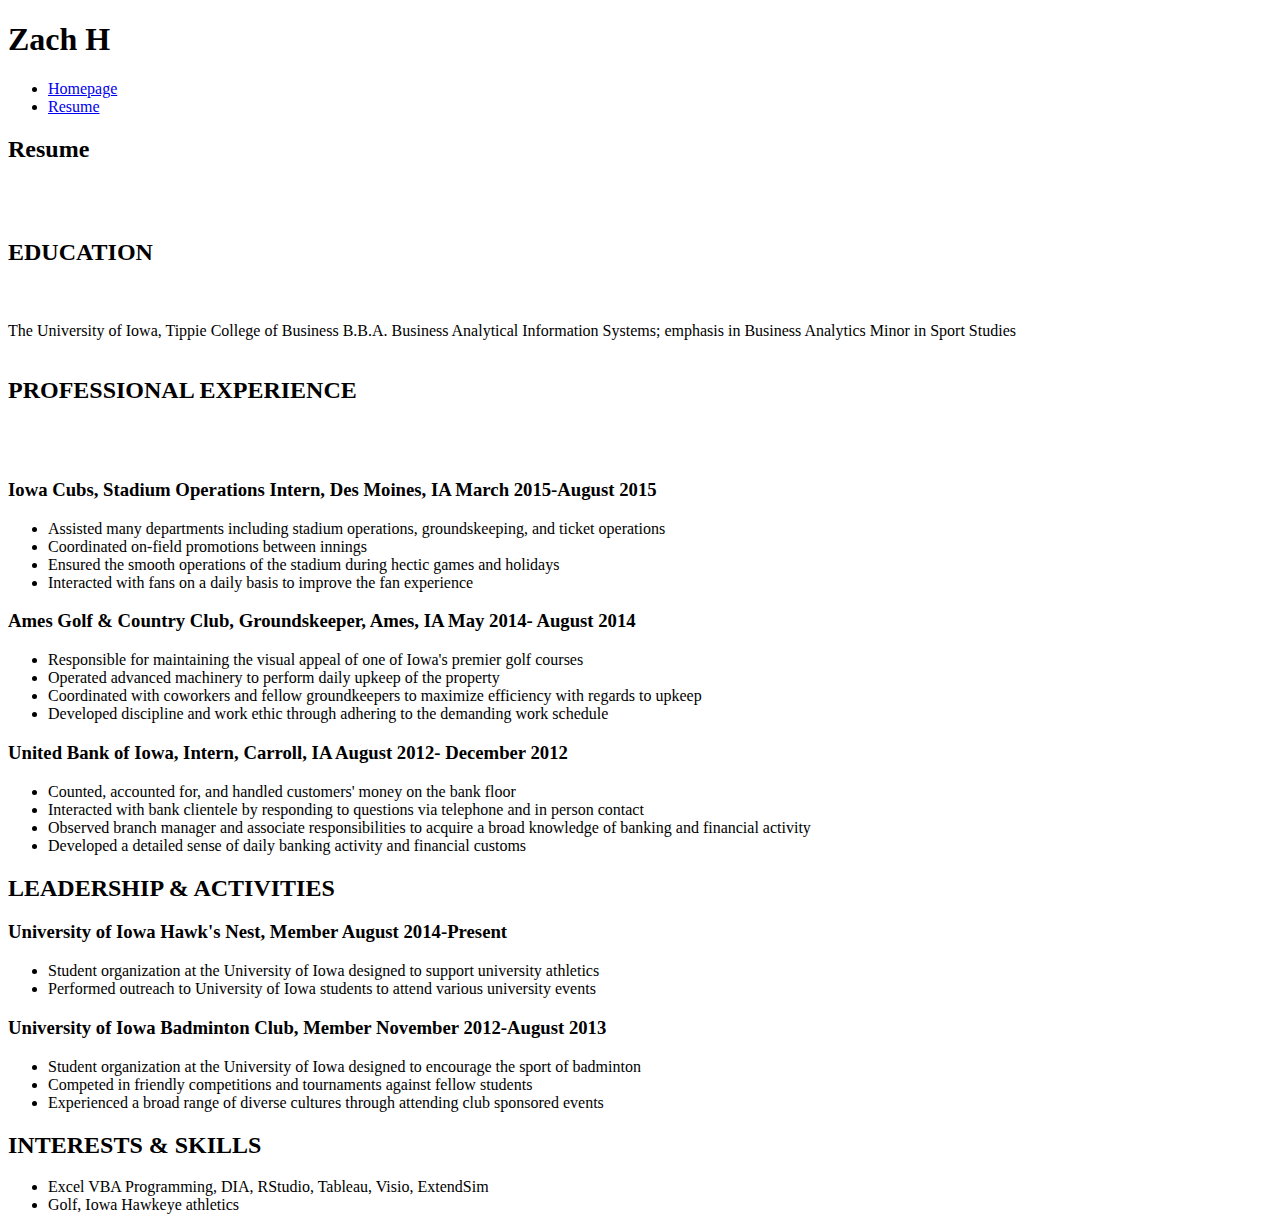
==== resume.html @ 0bcc36ce "Finished html" ====
<!DOCTYPE html>
<html lang="en">

<head>
	<meta charset="utf-8">
	
	<title> Zach's Resume </title>
	
</head>

<body>
	
	<header>

	<h1> Zach H </h1>
	
	<nav>
		<ul id="list">
			<li>	
				<a id="Home" href="./index.html"> Homepage </a>
			</li>
			<li>
				<a id="Resume" href="./resume.html"> Resume </a>
			</li>
		</ul>
	</nav>
	
</header>

<h2> Resume </h2>
<br><br>

<h2>EDUCATION</h2>
<br><br>
<a>The University of Iowa, Tippie College of Business</a>                                              
<a>B.B.A. Business Analytical Information Systems; emphasis in Business Analytics</a>
<a>Minor in Sport Studies</a>
<br><br>

<h2>PROFESSIONAL EXPERIENCE</h2>
<br><br>
<a><h3>Iowa Cubs, Stadium Operations Intern, Des Moines, IA            March 2015-August 2015</h3></a>
<ul>
<li>	Assisted many departments including stadium operations, groundskeeping, and ticket operations </li>
<li>	Coordinated on-field promotions between innings </li>
<li>	Ensured the smooth operations of the stadium during hectic games and holidays </li>
<li>	Interacted with fans on a daily basis to improve the fan experience </li>
</ul>


<a><h3>Ames Golf & Country Club, Groundskeeper, Ames, IA		        May 2014- August 2014</h3></a>
<ul>
<li>    Responsible for maintaining the visual appeal of one of Iowa's premier golf courses </li>
<li>	Operated advanced machinery to perform daily upkeep of the property </li>
<li>	Coordinated with coworkers and fellow groundkeepers to maximize efficiency with regards to upkeep </li>
<li>	Developed discipline and work ethic through adhering to the demanding work schedule </li>
</ul>

<a><h3>United Bank of Iowa, Intern, Carroll, IA 		      August 2012- December 2012</h3></a>
<ul>
<li>	Counted, accounted for, and handled customers' money on the bank floor </li>
<li>	Interacted with bank clientele by responding to questions via telephone and in person contact </li>
<li>	Observed branch manager and associate responsibilities to acquire a broad knowledge of banking and financial activity </li>
<li>	Developed a detailed sense of daily banking activity and financial customs </li>
</ul>



<h2>LEADERSHIP & ACTIVITIES</h2>
<a><h3>University of Iowa Hawk's Nest, Member            August 2014-Present</h3></a>
<ul>
<li>	Student organization at the University of Iowa designed to support university athletics </li>
<li>	Performed outreach to University of Iowa students to attend various university events </li>
</ul>

<a><h3>University of Iowa Badminton Club, Member               November 2012-August 2013</h3></a>
<ul>
<li>	Student organization at the University of Iowa designed to encourage the sport of badminton </li>
<li>	Competed in friendly competitions and tournaments against fellow students </li>
<li>	Experienced a broad range of diverse cultures through attending club sponsored events </li>
</ul>

<h2>INTERESTS & SKILLS</h2>
<ul>
<li>	Excel VBA Programming, DIA, RStudio, Tableau, Visio, ExtendSim </li>
<li>	Golf, Iowa Hawkeye athletics </li>
</ul>





</body>

</html>
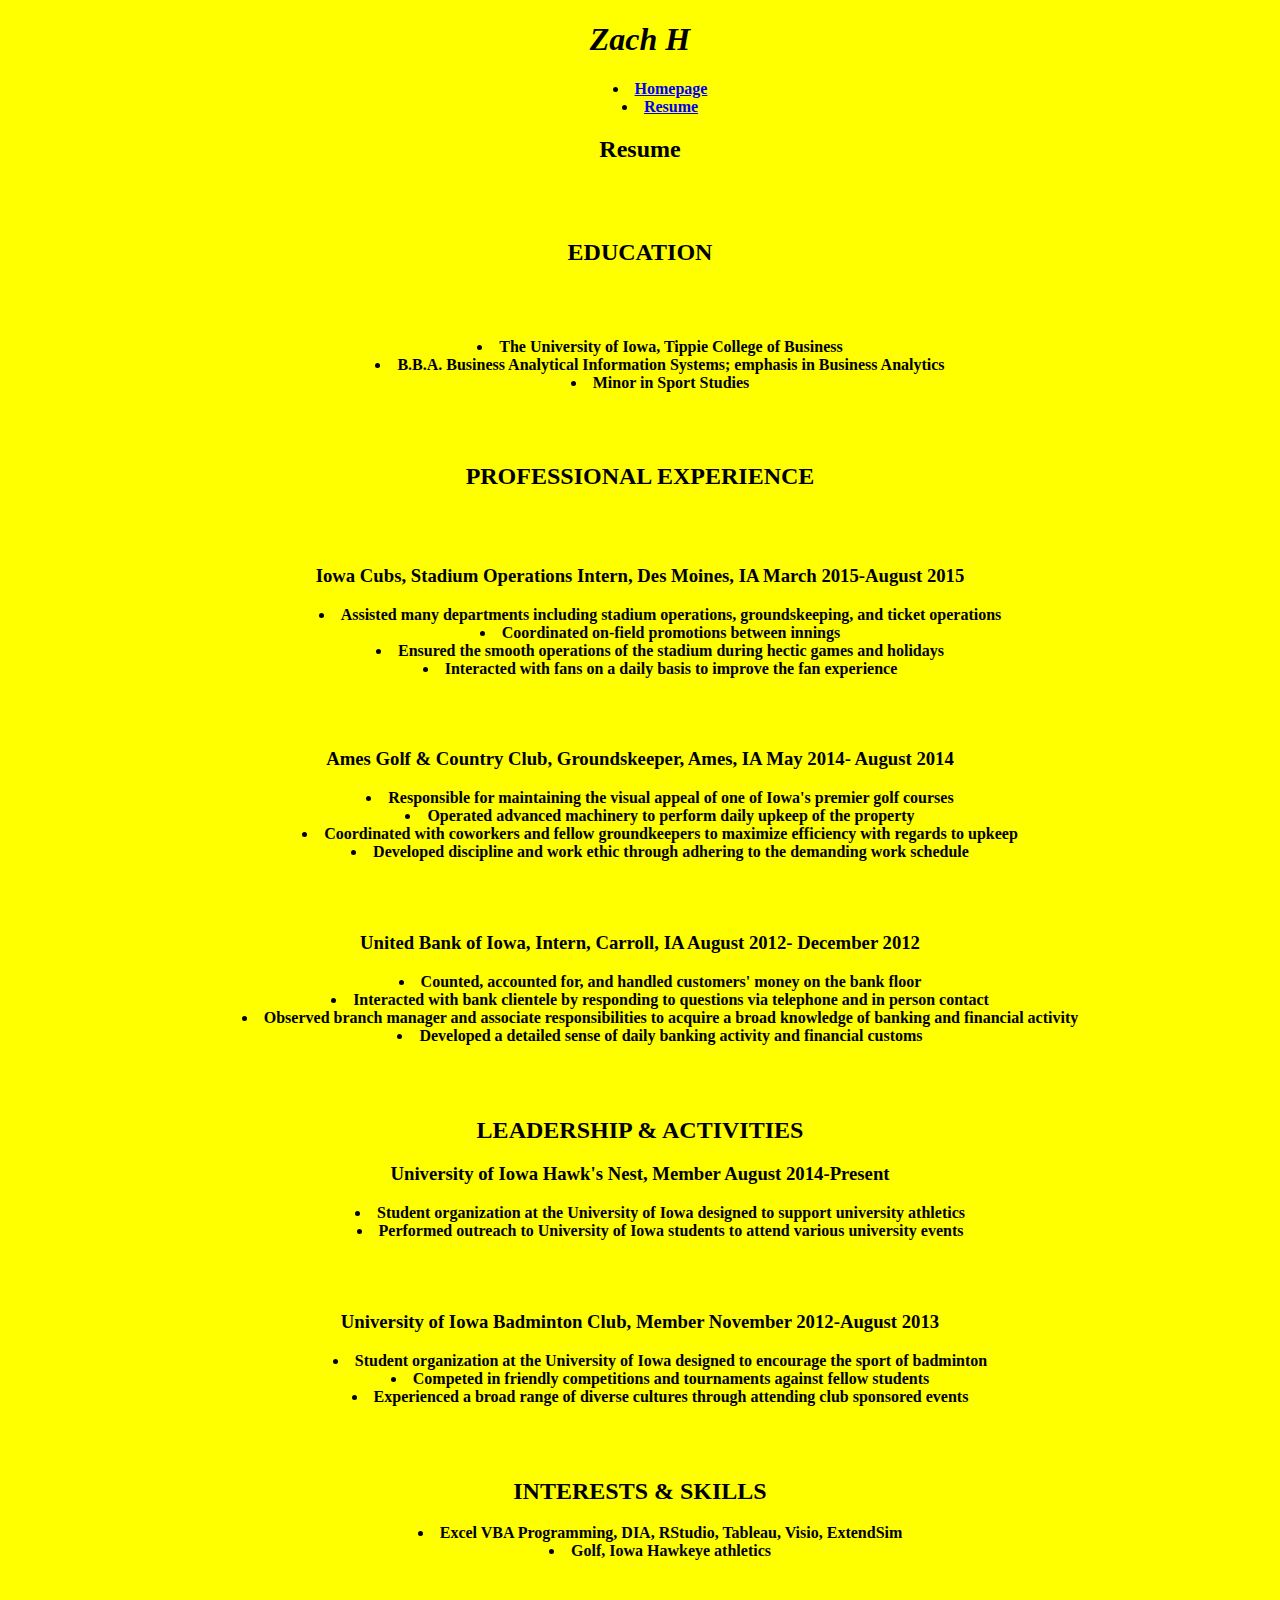
==== commit c0db3dca: "Updated work and CSS" ====
--- a/resume.html
+++ b/resume.html
@@ -5,11 +5,13 @@
 	<meta charset="utf-8">
 	
 	<title> Zach's Resume </title>
+	<link rel="stylesheet" type="text/css" href="style.css" />
 	
 </head>
 
 <body>
 	
+<div class="center-justified">	
 	<header>
 
 	<h1> Zach H </h1>
@@ -32,9 +34,12 @@
 
 <h2>EDUCATION</h2>
 <br><br>
-<a>The University of Iowa, Tippie College of Business</a>                                              
-<a>B.B.A. Business Analytical Information Systems; emphasis in Business Analytics</a>
-<a>Minor in Sport Studies</a>
+<ul>
+
+<li><a>The University of Iowa, Tippie College of Business</a></li>                                              
+<li><a>B.B.A. Business Analytical Information Systems; emphasis in Business Analytics</a></li> 
+<li><a>Minor in Sport Studies</a></li> 
+</ul>
 <br><br>
 
 <h2>PROFESSIONAL EXPERIENCE</h2>
@@ -46,7 +51,7 @@
 <li>	Ensured the smooth operations of the stadium during hectic games and holidays </li>
 <li>	Interacted with fans on a daily basis to improve the fan experience </li>
 </ul>
-
+<br><br>
 
 <a><h3>Ames Golf & Country Club, Groundskeeper, Ames, IA		        May 2014- August 2014</h3></a>
 <ul>
@@ -55,6 +60,7 @@
 <li>	Coordinated with coworkers and fellow groundkeepers to maximize efficiency with regards to upkeep </li>
 <li>	Developed discipline and work ethic through adhering to the demanding work schedule </li>
 </ul>
+<br><br>
 
 <a><h3>United Bank of Iowa, Intern, Carroll, IA 		      August 2012- December 2012</h3></a>
 <ul>
@@ -63,7 +69,7 @@
 <li>	Observed branch manager and associate responsibilities to acquire a broad knowledge of banking and financial activity </li>
 <li>	Developed a detailed sense of daily banking activity and financial customs </li>
 </ul>
-
+<br><br>
 
 
 <h2>LEADERSHIP & ACTIVITIES</h2>
@@ -72,6 +78,7 @@
 <li>	Student organization at the University of Iowa designed to support university athletics </li>
 <li>	Performed outreach to University of Iowa students to attend various university events </li>
 </ul>
+<br><br>
 
 <a><h3>University of Iowa Badminton Club, Member               November 2012-August 2013</h3></a>
 <ul>
@@ -79,17 +86,19 @@
 <li>	Competed in friendly competitions and tournaments against fellow students </li>
 <li>	Experienced a broad range of diverse cultures through attending club sponsored events </li>
 </ul>
+<br><br>
 
 <h2>INTERESTS & SKILLS</h2>
 <ul>
 <li>	Excel VBA Programming, DIA, RStudio, Tableau, Visio, ExtendSim </li>
 <li>	Golf, Iowa Hawkeye athletics </li>
 </ul>
+<br><br>
 
 
-
-
+</div>
 
 </body>
 
 </html>
+
--- a/style.css
+++ b/style.css
@@ -0,0 +1,23 @@
+
+body {background: yellow; font-family: "Times New Roman";}
+h1 {text-align:center; font-weight:bold; font-style:italic;}
+h2 {text-align:center; font-weight:bold;}
+h3 {text-align:center; font-weight:bold;}
+ul {text-align:center; font-weight:bold; list-style-position: inside;}
+p{text-align:center; font-weight:bold;}
+img.displayed {display: block; margin-left:auto; margin-right:auto;}
+
+.container {width:900px;
+       margin:0 auto 0 auto;
+       padding:100px;
+       border:100px solid black;
+       }
+
+	   
+
+.center-justified {
+  text-align: justify;
+  text-justify: auto;
+  margin: 0 auto 0 auto;
+  width: 700 px;
+}
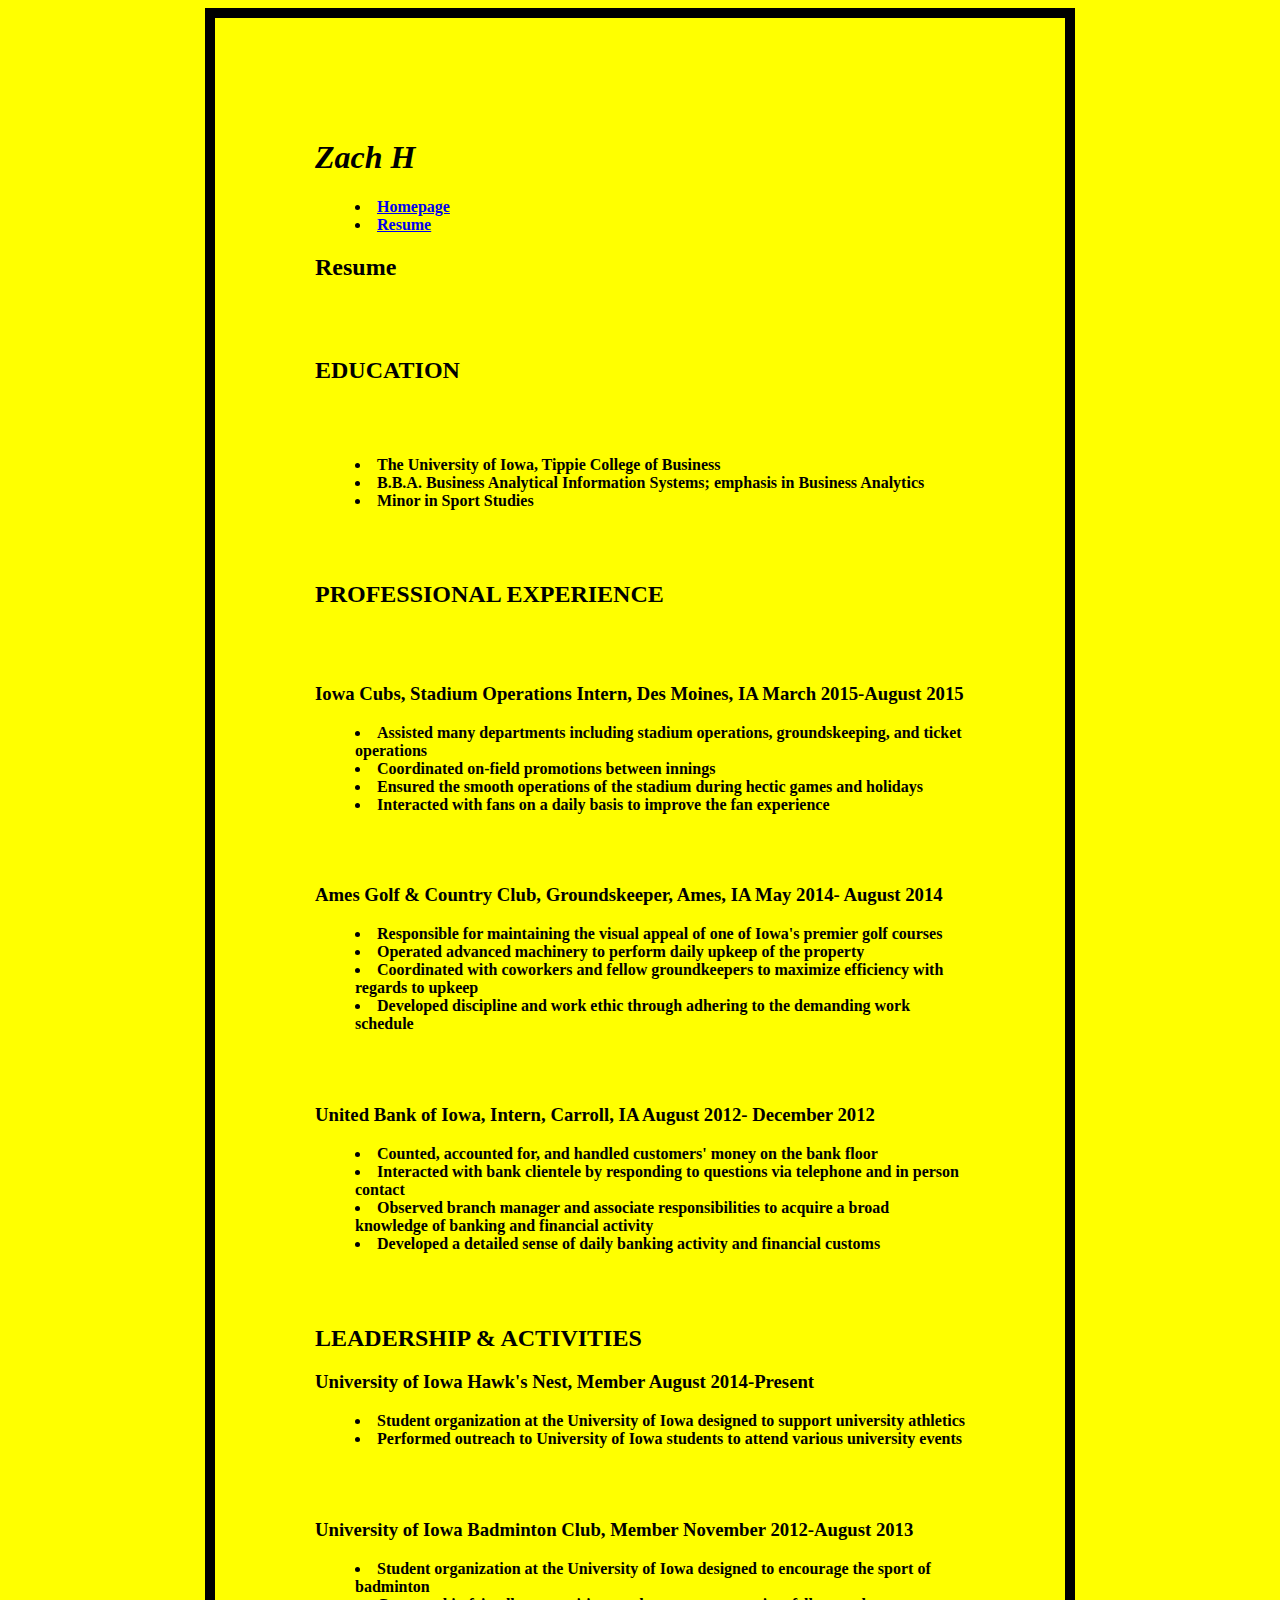
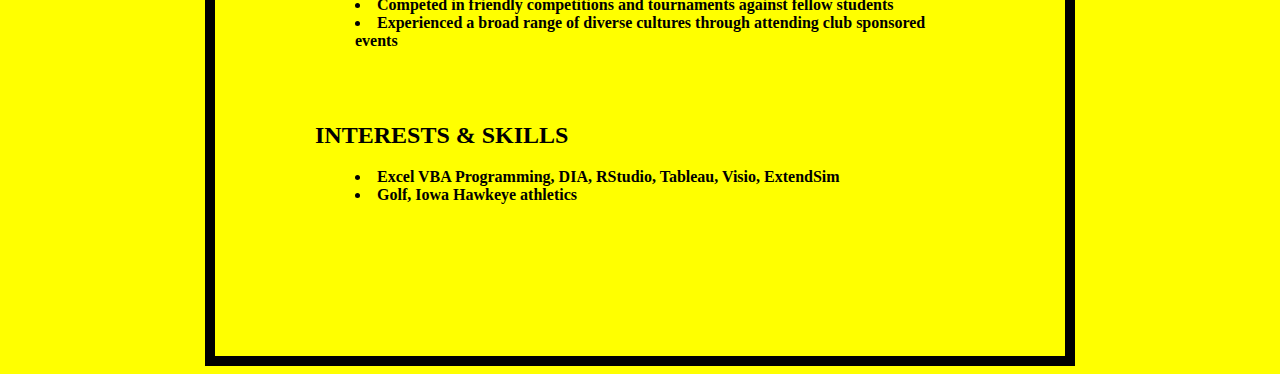
==== commit 781c20d8: "Final Commit" ====
--- a/resume.html
+++ b/resume.html
@@ -11,7 +11,7 @@
 
 <body>
 	
-<div class="center-justified">	
+<div class="resume">	
 	<header>
 
 	<h1> Zach H </h1>
--- a/style.css
+++ b/style.css
@@ -1,23 +1,26 @@
 
 body {background: yellow; font-family: "Times New Roman";}
-h1 {text-align:center; font-weight:bold; font-style:italic;}
-h2 {text-align:center; font-weight:bold;}
-h3 {text-align:center; font-weight:bold;}
-ul {text-align:center; font-weight:bold; list-style-position: inside;}
-p{text-align:center; font-weight:bold;}
+h1 {font-weight:bold; font-style:italic;}
+h2 {font-weight:bold;}
+h3 {font-weight:bold;}
+ul {font-weight:bold; list-style-position: inside;}
+p{font-weight:bold;}
 img.displayed {display: block; margin-left:auto; margin-right:auto;}
 
-.container {width:900px;
+	   
+
+.resume {text-align:left;
+       width:650px;
+       margin:0 auto 0 auto;
+       padding:100px;
+       border:10px solid black;
+       
+}
+
+.index{text-align:center;
+	   width:900px;
        margin:0 auto 0 auto;
        padding:100px;
        border:100px solid black;
-       }
-
-	   
-
-.center-justified {
-  text-align: justify;
-  text-justify: auto;
-  margin: 0 auto 0 auto;
-  width: 700 px;
-}
+       
+}